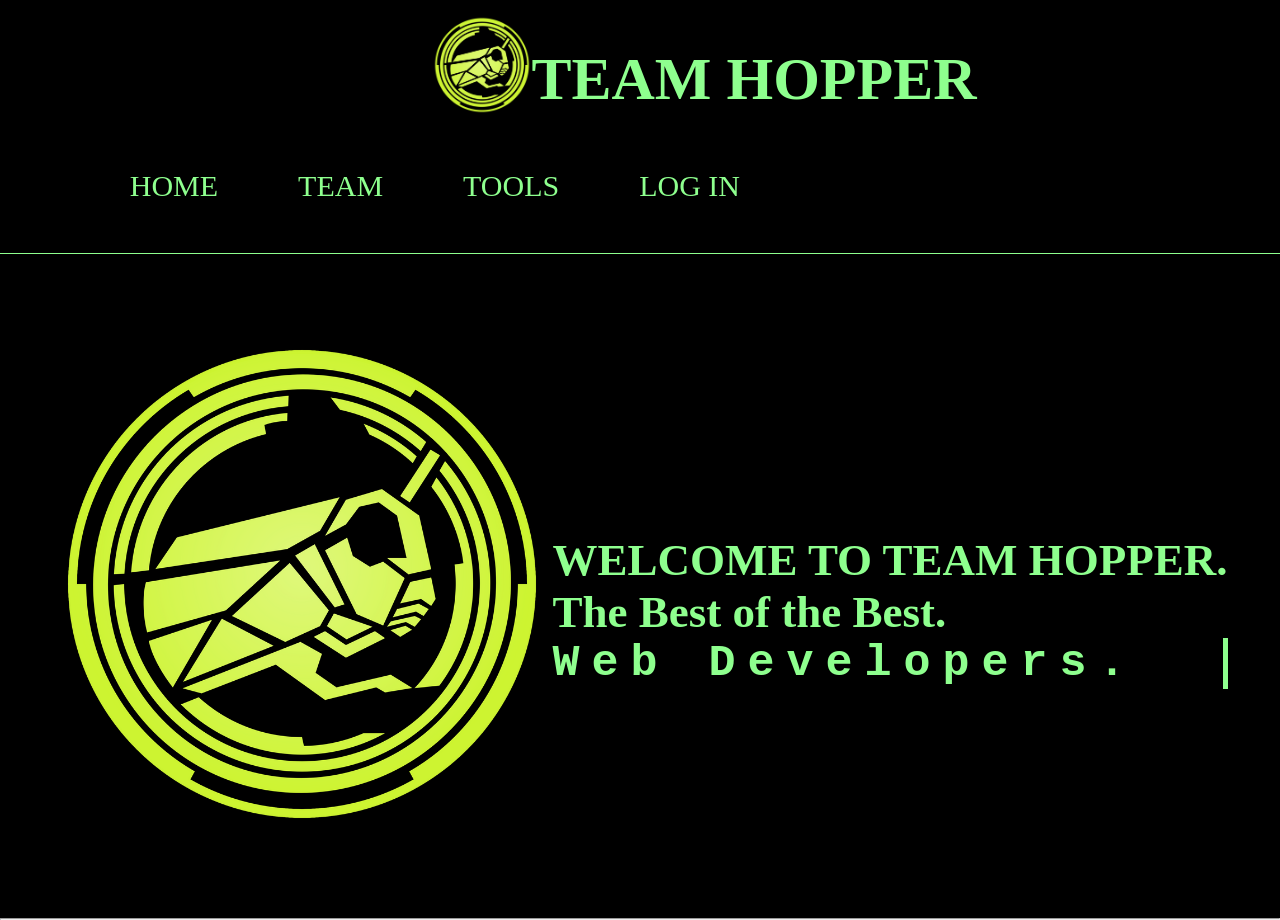
==== index.html @ f64738bf "Add files via upload" ====
<!DOCTYPE html>
<html lang="en">
<head>
    <meta charset="UTF-8">
    <meta name="viewport" content="width=device-width, initial-scale=1.0">
    <title>HOME</title>
    <link rel="stylesheet" href="home.css">
    <link rel="icon" type="img/png" href="hooper.png">
    
</head>
<body>
    <div>

        <nav class="navbar">
        
            <div class="con-header">
            <div>
                <img src="hooper.png" class="header-logo">
            </div>
            
            <header>
                <h1 style=" font-family: cursive;  font-size: 60px; color: #8eff8e;">TEAM HOPPER</h1>
            </header>
            </div>
    <div class="con-select">
        <ul class="main-select">
        <li><a href="index.html">HOME</a></li>
            <li><a href="team.html">TEAM</a></li>
            <li><a href="TOOLS.html">TOOLS</a></li>
            <li><a href="" onclick="alert('Log in is under maintenance')">LOG IN</a></li>
            </ul>
        </div>
        
    </nav>
    </div>
    

    <div class="con-img-desc">
        <div class="con-img">
            <img src="hooper.png" class="logo">
        </div>
        <h3 class="h3">
            <p>WELCOME TO TEAM HOPPER.</p>
            <P>The Best of the Best.</P>
            <p class="typing">Web Developers.</p>
        </h3>
        
    </div>

<hr style="background: #00ff00;">
       
</body>
</html>
---- home.css ----
*{
    margin: 0;
    padding: 0;
    box-sizing: border-box;
}

body{
    font-family: 'Times New Roman', Times, serif;
   
    background-color: black;
    
    
}


.con-select{
   margin: 10px auto;
   
   margin-right: 500px;
}

.main-select{
    display: flex;
}

.navbar{
    display: flex;
    border-bottom:1px solid #8eff8e;
    display: flex;
    justify-content: center;
    flex-wrap: wrap;

}

.navbar li{
    list-style-type: none;
    overflow: hidden;
    

    
}

.navbar a{
    text-decoration: none;
    padding: 40px;
    float: left;
    display: flex;
    color: black;
    font-size: 30px;
    color: #8eff8e;
}


.navbar li:hover{
    animation: zoom .6s forwards;

}

@keyframes zoom{
    100%{transform: scale(1.5,1.5);}
}



.navbar a:hover{
    background:linear-gradient(rgb(230, 255, 8),green) ;
}
.con-HS{
    display: flex;
}


header{
    margin-top: 24px;
}

.con-header{
   margin-left: 10%;
   margin-top: 15px;
   display: flex;
   align-items: center;
}

.header-logo{
    height: 100px;
    animation: rotate 2s infinite linear;
}

@keyframes rotate{
    100%{transform: rotateZ(360deg);}
}


.con-img-desc{
   margin: 80px auto;
   max-width: 1200px;
justify-content: center;
   display: flex; 
   flex-wrap: wrap;
   
}

.logo{
    max-width: auto ;
    height: 500px;
    animation: rotate 3s linear;


}

@keyframes rotate{
    100%{
        transform: rotateZ(360deg);
    }
}

h3{
    margin-top: 200px;
    color: #8eff8e;
    max-width:100%;
    font-size: 45px;
    align-items: center;
}

.typing{
    
    
   
    color: #8eff8e;
    letter-spacing: 12px;
    width: 100%;
    border-right: 5px solid #8eff8e;
    overflow: hidden;
    font-family: monospace;
    white-space: nowrap;
    animation: 
    typing 2s steps(16) infinite alternate ,
  
    cursor .4s infinite;
}


@keyframes typing{

    0%,10%{
        width: 0;
    }

   60%,100%{
        width: 100%;
    }
   

}

@keyframes cursor{
    50%{border-color: transparent;}
}
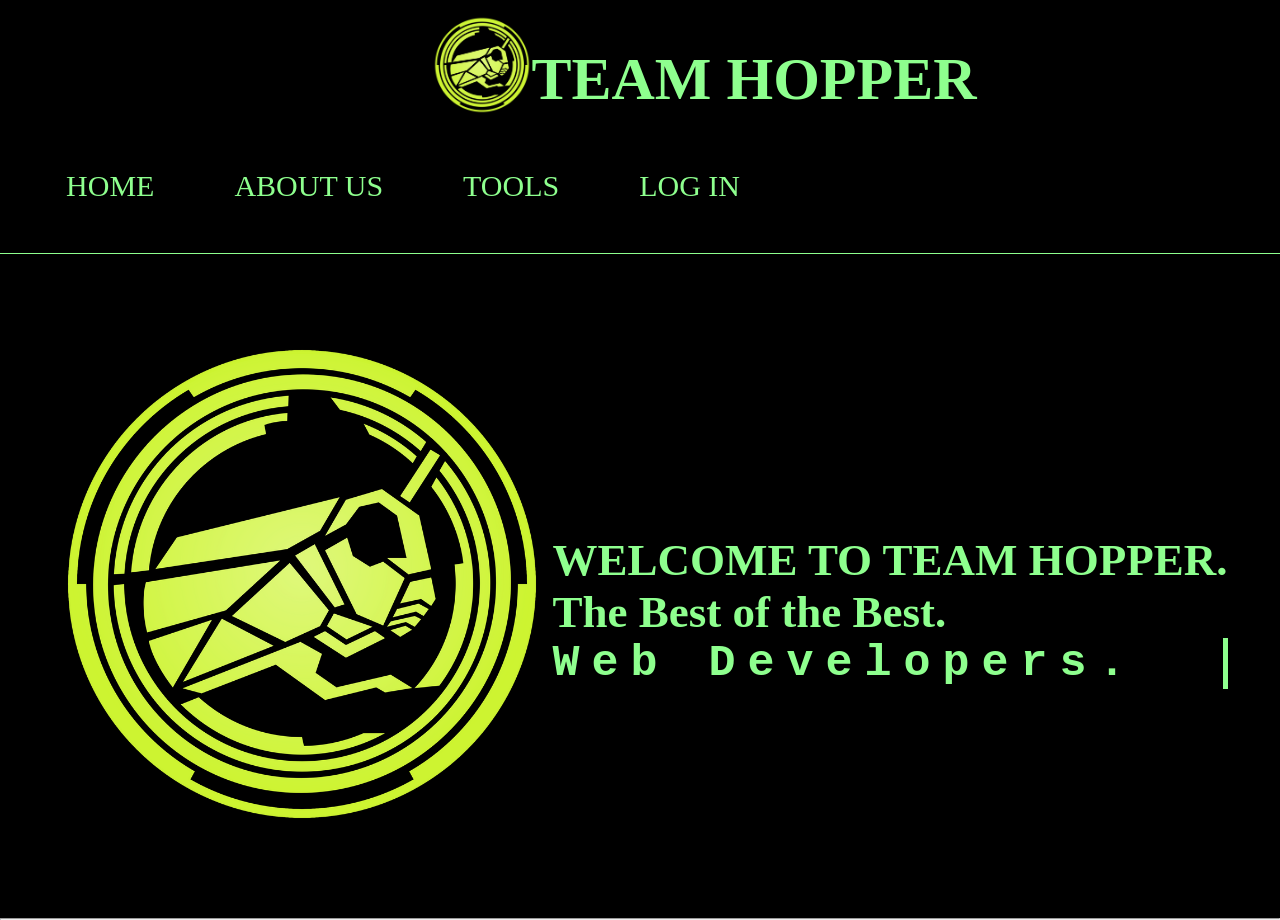
==== commit 57b2ad87: "Update index.html" ====
--- a/index.html
+++ b/index.html
@@ -25,7 +25,7 @@
     <div class="con-select">
         <ul class="main-select">
         <li><a href="index.html">HOME</a></li>
-            <li><a href="team.html">TEAM</a></li>
+            <li><a href="team.html">ABOUT US</a></li>
             <li><a href="TOOLS.html">TOOLS</a></li>
             <li><a href="" onclick="alert('Log in is under maintenance')">LOG IN</a></li>
             </ul>
@@ -50,4 +50,4 @@
 <hr style="background: #00ff00;">
        
 </body>
-</html>+</html>
